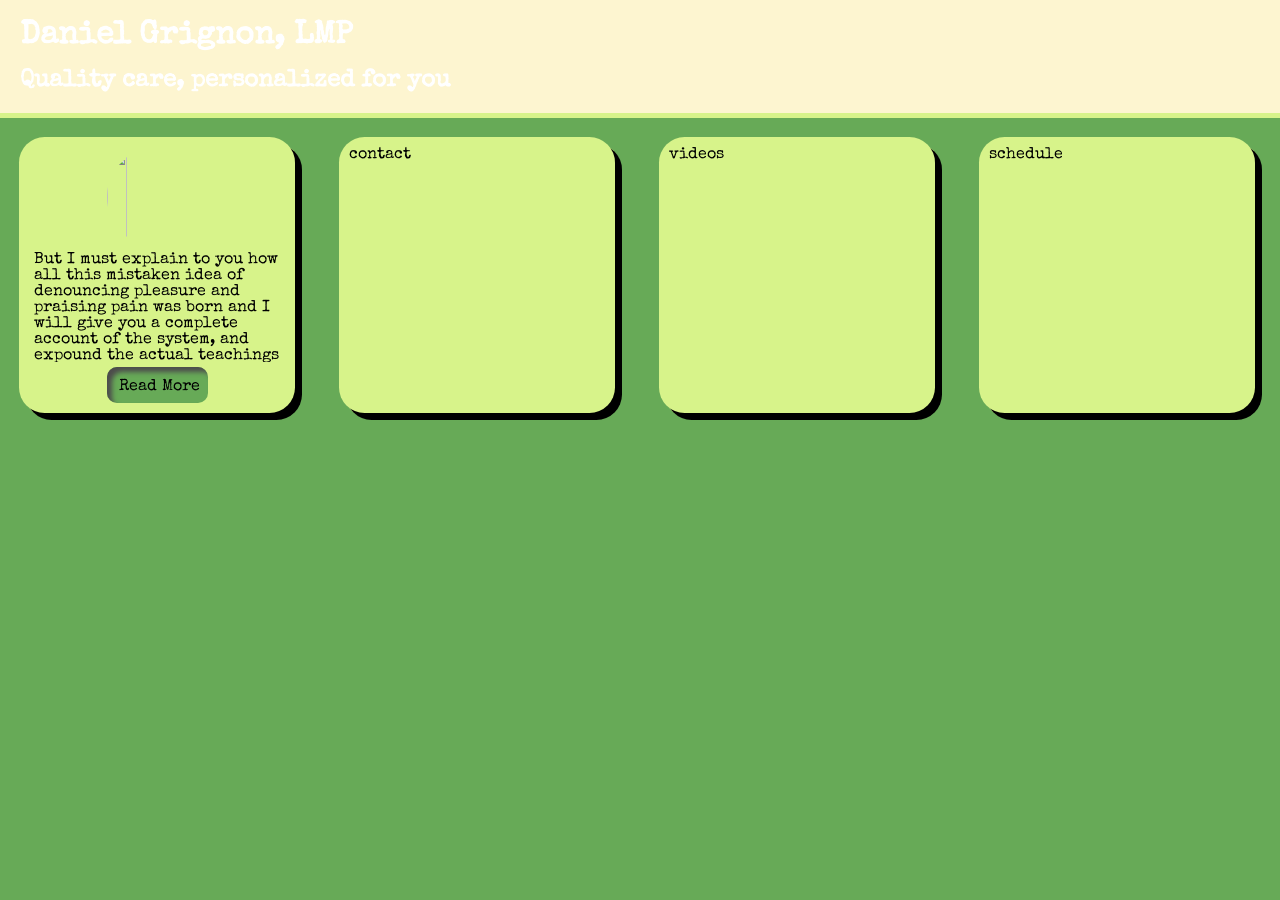
==== index.html @ 688f0212 "first commit" ====
<!DOCTYPE html>
<html lang="en">

<head>
    <meta charset="UTF-8">
    <meta name="viewport" content="width=device-width, initial-scale=1.0">
    <title>Dan Grignon, LMP</title>
    <link rel="stylesheet" href="/styles.css" />
    <link rel="preconnect" href="https://fonts.googleapis.com">
    <link rel="preconnect" href="https://fonts.gstatic.com" crossorigin>
    <link href="https://fonts.googleapis.com/css2?family=Special+Elite&display=swap" rel="stylesheet">
</head>

<body>
    <div class="header">
        <a href="./index.html">
            <h1>Daniel Grignon, LMP</h1>
            <br />
            <h2>Quality care, personalized for you</h2>
        </a>
    </div>
    <div class="container">
        <div class="panel">
            <img
                src="https://images.unsplash.com/photo-1699899657680-421c2c2d5064?q=80&w=1170&auto=format&fit=crop&ixlib=rb-4.1.0&ixid=M3wxMjA3fDB8MHxwaG90by1wYWdlfHx8fGVufDB8fHx8fA%3D%3D">

            <p>But I must explain to you how all this mistaken idea of denouncing pleasure and praising pain was
                born and I will give you a complete account of the system, and expound the actual teachings of the
                great explorer of the truth, the master-builder of human happiness. No one rejects, dislikes, or
                avoids pleasure itself, because it is pleasure, but because those who do not know how to pursue
                pleasure rationally encounter consequences that are extremely painful. Nor again is there anyone who
                loves or pursues or desires to obtain pain of itself, because it is pain, but because occasionally
                circumstances occur in which toil and pain can procure him some great pleasure. To take a trivial
                example, which of us ever undertakes laborious physical exercise, except to obtain some advantage
                from it? But who has any right to find fault with a man who chooses to enjoy a pleasure that has no
                annoying consequences, or one who avoids a pain that produces no resultant pleasure?</p>

            <a href="https://www.w3schools.com/css/css3_shadows_box.asp">Read More</a>
        </div>
        <div class="panel">contact</div>
        <div class="panel">videos</div>
        <div class="panel">schedule</div>
    </div>
</body>

</html>
---- styles.css ----
* {
  font-family: "Special Elite", system-ui;
  font-weight: 100;
  font-style: normal;
}

h1,
h2 {
  font-weight: 900;
  margin: 0;
}

body {
  padding: 0;
  margin: 0;
  background-color: rgb(103, 170, 87);
}

.header {
  background-color: rgb(253, 245, 208);
  color: white;
  background-image: url(https://images.unsplash.com/photo-1483982258113-b72862e6cff6?q=80&w=1170&auto=format&fit=crop&ixlib=rb-4.1.0&ixid=M3wxMjA3fDB8MHxwaG90by1wYWdlfHx8fGVufDB8fHx8fA%3D%3D);
  background-size: 100% auto;
  padding: 20px;
  border-bottom: 5px solid rgb(215, 243, 138);
}

.header a {
  color: white;
  text-decoration: none;
}

.container {
  display: grid;
  grid-template-columns: auto auto auto auto;
}

.panel {
  position: relative;
  display: flex;
  flex-direction: column;
  background-color: rgb(215, 243, 138);
  border-radius: 2vw;
  width: 20vw;
  height: 20vw;
  margin: 1.5vw;
  padding: 10px;
  box-shadow: 7px 7px rgb(0, 0, 0), 6px 6px rgb(215, 243, 138);
}

@media screen and (max-width: 600px) {
  .container {
    grid-template-columns: auto;
  }

  .panel {
    width: 90vw;
    height: 90vw;
  }
}

@media screen and (min-width: 601px) and (max-width: 1200px) {
  .container {
    grid-template-columns: auto auto;
  }

  .panel {
    height: 40vw;
    width: 40vw;
  }
}



.panel img {
  height: 100px;
  aspect-ratio: 1/1;
  border-radius: 50%;
  object-fit: cover;
  margin-inline: auto;
}

.panel p {
  overflow: hidden;
  margin: 5px;
}

.panel a {
  color: black;
  text-decoration: none;
  margin-inline: auto;
  margin-block: 0;
  padding: 12px 8px 8px 12px;
  background-color: rgb(103, 170, 87);
  border-radius: 10px;
  box-shadow: 5px 5px 5px rgb(77, 76, 76) inset;
}
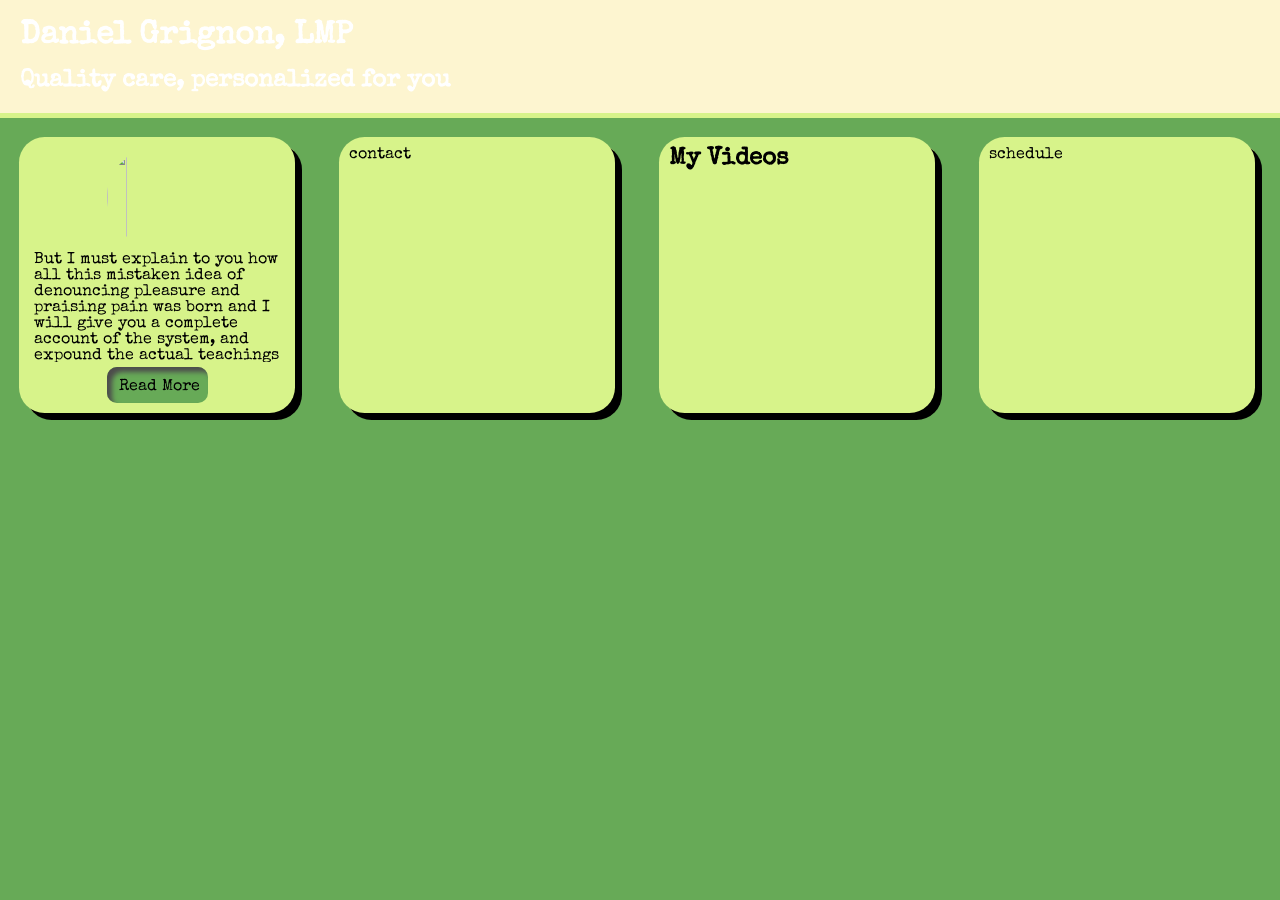
==== commit ab3176dc: "added youtube playlist, resolution is still so/so" ====
--- a/index.html
+++ b/index.html
@@ -38,9 +38,17 @@
             <a href="https://www.w3schools.com/css/css3_shadows_box.asp">Read More</a>
         </div>
         <div class="panel">contact</div>
-        <div class="panel">videos</div>
+        <div class="panel">
+            <h2>My Videos</h2>
+            <iframe 
+                src="https://www.youtube.com/embed/videoseries?si=5EVwyUSCU3rkPoVC&amp;list=PL8mG-RkN2uTxUDsa3bIr1ppk8oBMJqn32&vq=hd1080"
+                title="YouTube video player" frameborder="0"
+                allow="accelerometer; autoplay; clipboard-write; encrypted-media; gyroscope; picture-in-picture; web-share"
+                referrerpolicy="strict-origin-when-cross-origin" allowfullscreen></iframe>
+        </div>
         <div class="panel">schedule</div>
     </div>
+
 </body>
 
 </html>
--- a/styles.css
+++ b/styles.css
@@ -94,4 +94,8 @@
   background-color: rgb(103, 170, 87);
   border-radius: 10px;
   box-shadow: 5px 5px 5px rgb(77, 76, 76) inset;
+}
+
+.panel iframe {
+  height: 1000px;
 }
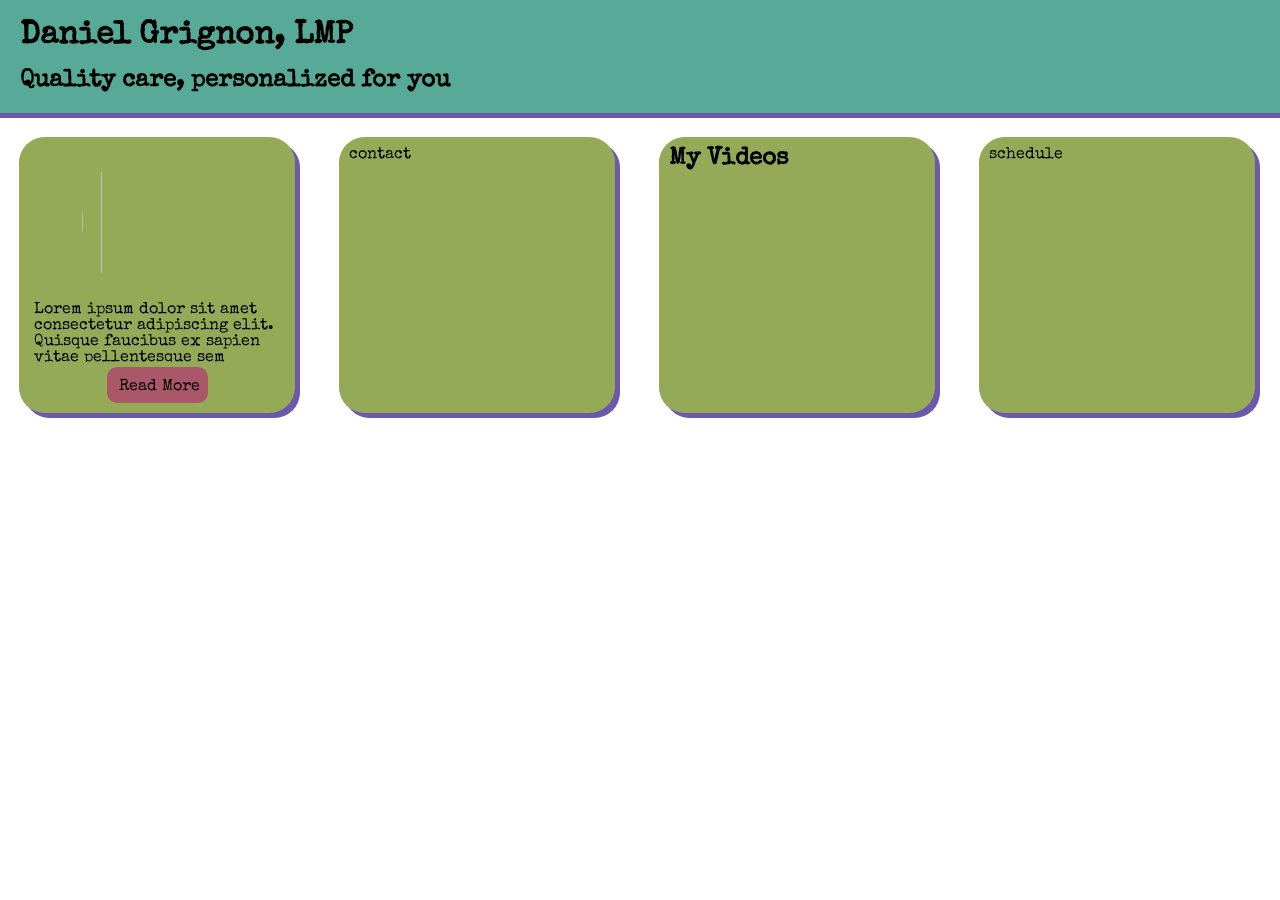
==== commit 7705d7c8: "a few improvements" ====
--- a/index.html
+++ b/index.html
@@ -5,7 +5,7 @@
     <meta charset="UTF-8">
     <meta name="viewport" content="width=device-width, initial-scale=1.0">
     <title>Dan Grignon, LMP</title>
-    <link rel="stylesheet" href="/styles.css" />
+    <link rel="stylesheet" href="styles.css" />
     <link rel="preconnect" href="https://fonts.googleapis.com">
     <link rel="preconnect" href="https://fonts.gstatic.com" crossorigin>
     <link href="https://fonts.googleapis.com/css2?family=Special+Elite&display=swap" rel="stylesheet">
@@ -22,25 +22,25 @@
     <div class="container">
         <div class="panel">
             <img
-                src="https://images.unsplash.com/photo-1699899657680-421c2c2d5064?q=80&w=1170&auto=format&fit=crop&ixlib=rb-4.1.0&ixid=M3wxMjA3fDB8MHxwaG90by1wYWdlfHx8fGVufDB8fHx8fA%3D%3D">
+                src="https://images.unsplash.com/photo-1699899657680-421c2c2d5064?q=80&amp;w=1170&amp;auto=format&amp;fit=crop&amp;ixlib=rb-4.1.0&amp;ixid=M3wxMjA3fDB8MHxwaG90by1wYWdlfHx8fGVufDB8fHx8fA%3D%3D">
+            <p>Lorem ipsum dolor sit amet consectetur adipiscing elit. Quisque faucibus ex sapien vitae pellentesque sem
+                placerat. In id cursus mi pretium tellus duis convallis. Tempus leo eu aenean sed diam urna tempor.
+                Pulvinar vivamus fringilla lacus nec metus bibendum egestas. Iaculis massa nisl malesuada lacinia
+                integer nunc posuere. Ut hendrerit semper vel class aptent taciti sociosqu. Ad litora torquent per
+                conubia nostra inceptos himenaeos.
 
-            <p>But I must explain to you how all this mistaken idea of denouncing pleasure and praising pain was
-                born and I will give you a complete account of the system, and expound the actual teachings of the
-                great explorer of the truth, the master-builder of human happiness. No one rejects, dislikes, or
-                avoids pleasure itself, because it is pleasure, but because those who do not know how to pursue
-                pleasure rationally encounter consequences that are extremely painful. Nor again is there anyone who
-                loves or pursues or desires to obtain pain of itself, because it is pain, but because occasionally
-                circumstances occur in which toil and pain can procure him some great pleasure. To take a trivial
-                example, which of us ever undertakes laborious physical exercise, except to obtain some advantage
-                from it? But who has any right to find fault with a man who chooses to enjoy a pleasure that has no
-                annoying consequences, or one who avoids a pain that produces no resultant pleasure?</p>
+                Lorem ipsum dolor sit amet consectetur adipiscing elit. Quisque faucibus ex sapien vitae pellentesque
+                sem placerat. In id cursus mi pretium tellus duis convallis. Tempus leo eu aenean sed diam urna tempor.
+                Pulvinar vivamus fringilla lacus nec metus bibendum egestas. Iaculis massa nisl malesuada lacinia
+                integer nunc posuere. Ut hendrerit semper vel class aptent taciti sociosqu. Ad litora torquent per
+                conubia nostra inceptos himenaeos.</p>
 
             <a href="https://www.w3schools.com/css/css3_shadows_box.asp">Read More</a>
         </div>
         <div class="panel">contact</div>
         <div class="panel">
             <h2>My Videos</h2>
-            <iframe 
+            <iframe
                 src="https://www.youtube.com/embed/videoseries?si=5EVwyUSCU3rkPoVC&amp;list=PL8mG-RkN2uTxUDsa3bIr1ppk8oBMJqn32&vq=hd1080"
                 title="YouTube video player" frameborder="0"
                 allow="accelerometer; autoplay; clipboard-write; encrypted-media; gyroscope; picture-in-picture; web-share"
@@ -48,7 +48,6 @@
         </div>
         <div class="panel">schedule</div>
     </div>
-
 </body>
 
 </html>
--- a/styles.css
+++ b/styles.css
@@ -1,3 +1,10 @@
+:root {
+  --purple: #6D57AA;
+  --red: #AA576A;
+  --green: #94AA57;
+  --blue: #57AA97;
+}
+
 * {
   font-family: "Special Elite", system-ui;
   font-weight: 100;
@@ -13,20 +20,21 @@
 body {
   padding: 0;
   margin: 0;
-  background-color: rgb(103, 170, 87);
+  background-image: url(https://images.unsplash.com/photo-1567529862126-0742389673a2?q=80&w=1074&auto=format&fit=crop&ixlib=rb-4.1.0&ixid=M3wxMjA3fDB8MHxwaG90by1wYWdlfHx8fGVufDB8fHx8fA%3D%3D);
+  background-size: cover;  
 }
 
 .header {
-  background-color: rgb(253, 245, 208);
-  color: white;
-  background-image: url(https://images.unsplash.com/photo-1483982258113-b72862e6cff6?q=80&w=1170&auto=format&fit=crop&ixlib=rb-4.1.0&ixid=M3wxMjA3fDB8MHxwaG90by1wYWdlfHx8fGVufDB8fHx8fA%3D%3D);
+  background-color: var(--blue);
+  color: black;
+  /* background-image: url(https://images.unsplash.com/photo-1483982258113-b72862e6cff6?q=80&w=1170&auto=format&fit=crop&ixlib=rb-4.1.0&ixid=M3wxMjA3fDB8MHxwaG90by1wYWdlfHx8fGVufDB8fHx8fA%3D%3D); */
   background-size: 100% auto;
   padding: 20px;
-  border-bottom: 5px solid rgb(215, 243, 138);
+  border-bottom: 5px solid rgb(109, 87, 170);
 }
 
 .header a {
-  color: white;
+  color: black;
   text-decoration: none;
 }
 
@@ -39,13 +47,13 @@
   position: relative;
   display: flex;
   flex-direction: column;
-  background-color: rgb(215, 243, 138);
+  background-color: var(--green);
   border-radius: 2vw;
   width: 20vw;
   height: 20vw;
   margin: 1.5vw;
   padding: 10px;
-  box-shadow: 7px 7px rgb(0, 0, 0), 6px 6px rgb(215, 243, 138);
+  box-shadow: 5px 5px var(--purple);
 }
 
 @media screen and (max-width: 600px) {
@@ -54,7 +62,7 @@
   }
 
   .panel {
-    width: 90vw;
+    width: 80vw;
     height: 90vw;
   }
 }
@@ -70,10 +78,10 @@
   }
 }
 
-
+/* look at me! i'm a change */
 
 .panel img {
-  height: 100px;
+  height: 150px;
   aspect-ratio: 1/1;
   border-radius: 50%;
   object-fit: cover;
@@ -91,11 +99,14 @@
   margin-inline: auto;
   margin-block: 0;
   padding: 12px 8px 8px 12px;
-  background-color: rgb(103, 170, 87);
+  background-color: var(--red);
   border-radius: 10px;
-  box-shadow: 5px 5px 5px rgb(77, 76, 76) inset;
 }
 
 .panel iframe {
   height: 1000px;
+}
+
+.footer {
+  background-color: var(--blue);
 }
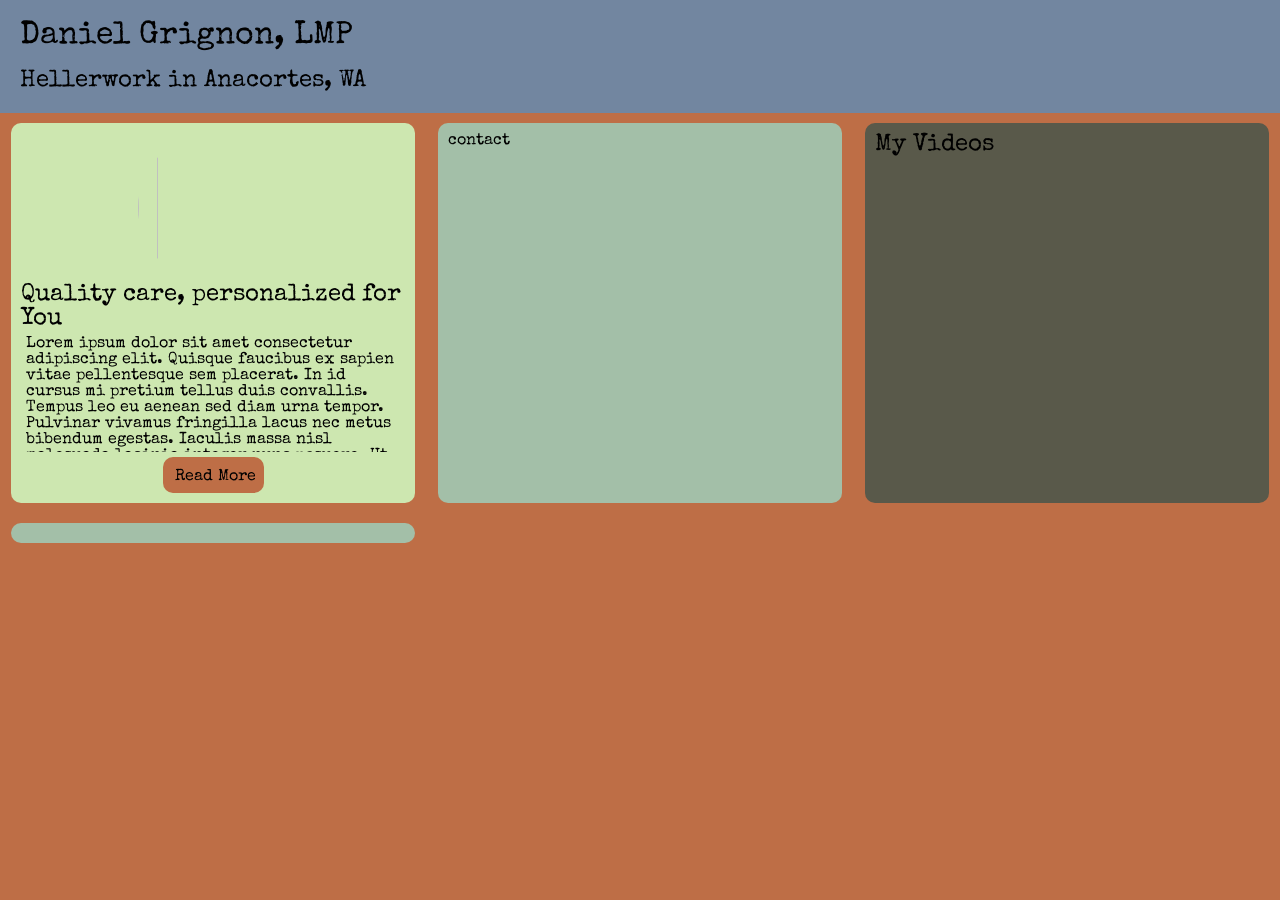
==== commit 53b71c4b: "grid is looking ok and about page is created" ====
--- a/index.html
+++ b/index.html
@@ -16,13 +16,14 @@
         <a href="./index.html">
             <h1>Daniel Grignon, LMP</h1>
             <br />
-            <h2>Quality care, personalized for you</h2>
+            <h2>Hellerwork in Anacortes, WA</h2>
         </a>
     </div>
     <div class="container">
-        <div class="panel">
+        <div class="panel about">
             <img
                 src="https://images.unsplash.com/photo-1699899657680-421c2c2d5064?q=80&amp;w=1170&amp;auto=format&amp;fit=crop&amp;ixlib=rb-4.1.0&amp;ixid=M3wxMjA3fDB8MHxwaG90by1wYWdlfHx8fGVufDB8fHx8fA%3D%3D">
+            <h2>Quality care, personalized for You</h2>
             <p>Lorem ipsum dolor sit amet consectetur adipiscing elit. Quisque faucibus ex sapien vitae pellentesque sem
                 placerat. In id cursus mi pretium tellus duis convallis. Tempus leo eu aenean sed diam urna tempor.
                 Pulvinar vivamus fringilla lacus nec metus bibendum egestas. Iaculis massa nisl malesuada lacinia
@@ -35,10 +36,10 @@
                 integer nunc posuere. Ut hendrerit semper vel class aptent taciti sociosqu. Ad litora torquent per
                 conubia nostra inceptos himenaeos.</p>
 
-            <a href="https://www.w3schools.com/css/css3_shadows_box.asp">Read More</a>
+            <a href="about.html">Read More</a>
         </div>
-        <div class="panel">contact</div>
-        <div class="panel">
+        <div class="panel contact">contact</div>
+        <div class="panel videos">
             <h2>My Videos</h2>
             <iframe
                 src="https://www.youtube.com/embed/videoseries?si=5EVwyUSCU3rkPoVC&amp;list=PL8mG-RkN2uTxUDsa3bIr1ppk8oBMJqn32&vq=hd1080"
@@ -46,7 +47,25 @@
                 allow="accelerometer; autoplay; clipboard-write; encrypted-media; gyroscope; picture-in-picture; web-share"
                 referrerpolicy="strict-origin-when-cross-origin" allowfullscreen></iframe>
         </div>
-        <div class="panel">schedule</div>
+        <div class="panel schedule">
+            <!-- Google Calendar Appointment Scheduling begin -->
+            <link href="https://calendar.google.com/calendar/scheduling-button-script.css" rel="stylesheet">
+            <script src="https://calendar.google.com/calendar/scheduling-button-script.js" async></script>
+            <script>
+                (function () {
+                    var target = document.currentScript;
+                    window.addEventListener('load', function () {
+                        calendar.schedulingButton.load({
+                            url: 'https://calendar.google.com/calendar/appointments/schedules/AcZssZ2YJSi4kQfWUYQHVlHY9luYMXk9q2EqyEc586_PagzCj3rl3yd4AyU2wcBoCdrvlNUFwvSZuDVR?gv=true',
+                            color: '#039BE5',
+                            label: 'Book an appointment',
+                            target,
+                        });
+                    });
+                })();
+            </script>
+            <!-- end Google Calendar Appointment Scheduling -->
+        </div>
     </div>
 </body>
 
--- a/styles.css
+++ b/styles.css
@@ -1,14 +1,17 @@
 :root {
-  --purple: #6D57AA;
-  --red: #AA576A;
-  --green: #94AA57;
-  --blue: #57AA97;
+  --cinnamon-wood: #be6e46ff;
+  --tea-green: #cde7b0ff;
+  --muted-teal: #a3bfa8ff;
+  --slate-grey: #7286a0ff;
+  --ebony: #59594aff;
 }
 
+
 * {
-  font-family: "Special Elite", system-ui;
-  font-weight: 100;
-  font-style: normal;
+  font-family: "Special Elite", system-ui !important;
+  font-weight: 100 !important;
+  font-style: normal !important;
+  color: black !important;
 }
 
 h1,
@@ -20,17 +23,16 @@
 body {
   padding: 0;
   margin: 0;
-  background-image: url(https://images.unsplash.com/photo-1567529862126-0742389673a2?q=80&w=1074&auto=format&fit=crop&ixlib=rb-4.1.0&ixid=M3wxMjA3fDB8MHxwaG90by1wYWdlfHx8fGVufDB8fHx8fA%3D%3D);
-  background-size: cover;  
+  background-color: var(--cinnamon-wood);
 }
 
 .header {
-  background-color: var(--blue);
+  background-color: var(--slate-grey);
   color: black;
   /* background-image: url(https://images.unsplash.com/photo-1483982258113-b72862e6cff6?q=80&w=1170&auto=format&fit=crop&ixlib=rb-4.1.0&ixid=M3wxMjA3fDB8MHxwaG90by1wYWdlfHx8fGVufDB8fHx8fA%3D%3D); */
   background-size: 100% auto;
   padding: 20px;
-  border-bottom: 5px solid rgb(109, 87, 170);
+  border-bottom: 5px solid var(--ash-brown);
 }
 
 .header a {
@@ -40,41 +42,43 @@
 
 .container {
   display: grid;
-  grid-template-columns: auto auto auto auto;
+  grid-template-columns: 1fr 1fr 1fr;
 }
 
 .panel {
   position: relative;
   display: flex;
   flex-direction: column;
-  background-color: var(--green);
-  border-radius: 2vw;
-  width: 20vw;
-  height: 20vw;
-  margin: 1.5vw;
+  border-radius: 10px;
+  width: 90%;
+  max-height: 40vh;
+  margin-inline: auto;
+  margin-block: 10px;
   padding: 10px;
-  box-shadow: 5px 5px var(--purple);
+}
+
+.about {
+  background-color: var(--tea-green);
+}
+
+.contact,
+.schedule {
+  background-color: var(--muted-teal);
+}
+
+.videos {
+  background-color: var(--ebony);
 }
 
 @media screen and (max-width: 600px) {
   .container {
-    grid-template-columns: auto;
-  }
-
-  .panel {
-    width: 80vw;
-    height: 90vw;
+    grid-template-columns: 1fr;
   }
 }
 
 @media screen and (min-width: 601px) and (max-width: 1200px) {
   .container {
-    grid-template-columns: auto auto;
-  }
-
-  .panel {
-    height: 40vw;
-    width: 40vw;
+    grid-template-columns: 1fr 1fr;
   }
 }
 
@@ -95,11 +99,11 @@
 
 .panel a {
   color: black;
+  background-color: var(--cinnamon-wood);
   text-decoration: none;
   margin-inline: auto;
   margin-block: 0;
   padding: 12px 8px 8px 12px;
-  background-color: var(--red);
   border-radius: 10px;
 }
 
@@ -109,4 +113,16 @@
 
 .footer {
   background-color: var(--blue);
+}
+
+.qxCTlb {
+  background-color: var(--cinnamon-wood) !important;
+}
+
+.Xfsokf *{
+  color: white !important;
+}
+
+.uE25ec {
+  display: none;
 }
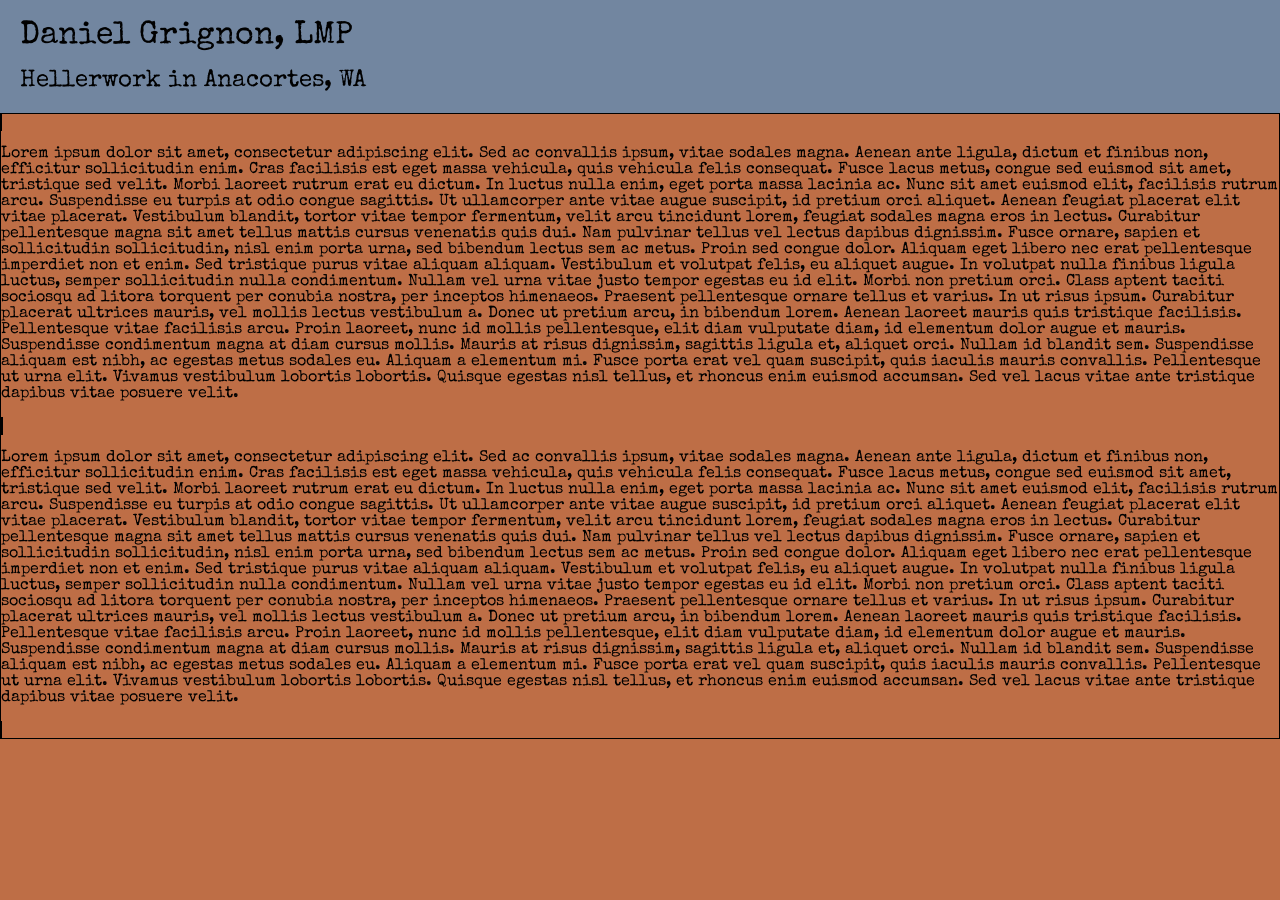
==== commit b761b6cd: "new layout, not working yet" ====
--- a/index.html
+++ b/index.html
@@ -19,52 +19,84 @@
             <h2>Hellerwork in Anacortes, WA</h2>
         </a>
     </div>
-    <div class="container">
-        <div class="panel about">
-            <img
-                src="https://images.unsplash.com/photo-1699899657680-421c2c2d5064?q=80&amp;w=1170&amp;auto=format&amp;fit=crop&amp;ixlib=rb-4.1.0&amp;ixid=M3wxMjA3fDB8MHxwaG90by1wYWdlfHx8fGVufDB8fHx8fA%3D%3D">
-            <h2>Quality care, personalized for You</h2>
-            <p>Lorem ipsum dolor sit amet consectetur adipiscing elit. Quisque faucibus ex sapien vitae pellentesque sem
-                placerat. In id cursus mi pretium tellus duis convallis. Tempus leo eu aenean sed diam urna tempor.
-                Pulvinar vivamus fringilla lacus nec metus bibendum egestas. Iaculis massa nisl malesuada lacinia
-                integer nunc posuere. Ut hendrerit semper vel class aptent taciti sociosqu. Ad litora torquent per
-                conubia nostra inceptos himenaeos.
+    <div class="container big">
+        <div class="container left">
+            <p>
+                Lorem ipsum dolor sit amet, consectetur adipiscing elit. Sed ac convallis ipsum, vitae sodales magna.
+                Aenean
+                ante ligula, dictum et finibus non, efficitur sollicitudin enim. Cras facilisis est eget massa vehicula,
+                quis vehicula felis consequat. Fusce lacus metus, congue sed euismod sit amet, tristique sed velit.
+                Morbi
+                laoreet rutrum erat eu dictum. In luctus nulla enim, eget porta massa lacinia ac. Nunc sit amet euismod
+                elit, facilisis rutrum arcu. Suspendisse eu turpis at odio congue sagittis. Ut ullamcorper ante vitae
+                augue
+                suscipit, id pretium orci aliquet. Aenean feugiat placerat elit vitae placerat. Vestibulum blandit,
+                tortor
+                vitae tempor fermentum, velit arcu tincidunt lorem, feugiat sodales magna eros in lectus.
 
-                Lorem ipsum dolor sit amet consectetur adipiscing elit. Quisque faucibus ex sapien vitae pellentesque
-                sem placerat. In id cursus mi pretium tellus duis convallis. Tempus leo eu aenean sed diam urna tempor.
-                Pulvinar vivamus fringilla lacus nec metus bibendum egestas. Iaculis massa nisl malesuada lacinia
-                integer nunc posuere. Ut hendrerit semper vel class aptent taciti sociosqu. Ad litora torquent per
-                conubia nostra inceptos himenaeos.</p>
+                Curabitur pellentesque magna sit amet tellus mattis cursus venenatis quis dui. Nam pulvinar tellus vel
+                lectus dapibus dignissim. Fusce ornare, sapien et sollicitudin sollicitudin, nisl enim porta urna, sed
+                bibendum lectus sem ac metus. Proin sed congue dolor. Aliquam eget libero nec erat pellentesque
+                imperdiet
+                non et enim. Sed tristique purus vitae aliquam aliquam. Vestibulum et volutpat felis, eu aliquet augue.
+                In
+                volutpat nulla finibus ligula luctus, semper sollicitudin nulla condimentum. Nullam vel urna vitae justo
+                tempor egestas eu id elit. Morbi non pretium orci. Class aptent taciti sociosqu ad litora torquent per
+                conubia nostra, per inceptos himenaeos. Praesent pellentesque ornare tellus et varius. In ut risus
+                ipsum.
+                Curabitur placerat ultrices mauris, vel mollis lectus vestibulum a.
 
-            <a href="about.html">Read More</a>
+                Donec ut pretium arcu, in bibendum lorem. Aenean laoreet mauris quis tristique facilisis. Pellentesque
+                vitae
+                facilisis arcu. Proin laoreet, nunc id mollis pellentesque, elit diam vulputate diam, id elementum dolor
+                augue et mauris. Suspendisse condimentum magna at diam cursus mollis. Mauris at risus dignissim,
+                sagittis
+                ligula et, aliquet orci. Nullam id blandit sem. Suspendisse aliquam est nibh, ac egestas metus sodales
+                eu.
+                Aliquam a elementum mi. Fusce porta erat vel quam suscipit, quis iaculis mauris convallis. Pellentesque
+                ut
+                urna elit. Vivamus vestibulum lobortis lobortis. Quisque egestas nisl tellus, et rhoncus enim euismod
+                accumsan. Sed vel lacus vitae ante tristique dapibus vitae posuere velit.
+            </p>
         </div>
-        <div class="panel contact">contact</div>
-        <div class="panel videos">
-            <h2>My Videos</h2>
-            <iframe
-                src="https://www.youtube.com/embed/videoseries?si=5EVwyUSCU3rkPoVC&amp;list=PL8mG-RkN2uTxUDsa3bIr1ppk8oBMJqn32&vq=hd1080"
-                title="YouTube video player" frameborder="0"
-                allow="accelerometer; autoplay; clipboard-write; encrypted-media; gyroscope; picture-in-picture; web-share"
-                referrerpolicy="strict-origin-when-cross-origin" allowfullscreen></iframe>
-        </div>
-        <div class="panel schedule">
-            <!-- Google Calendar Appointment Scheduling begin -->
-            <link href="https://calendar.google.com/calendar/scheduling-button-script.css" rel="stylesheet">
-            <script src="https://calendar.google.com/calendar/scheduling-button-script.js" async></script>
-            <script>
-                (function () {
-                    var target = document.currentScript;
-                    window.addEventListener('load', function () {
-                        calendar.schedulingButton.load({
-                            url: 'https://calendar.google.com/calendar/appointments/schedules/AcZssZ2YJSi4kQfWUYQHVlHY9luYMXk9q2EqyEc586_PagzCj3rl3yd4AyU2wcBoCdrvlNUFwvSZuDVR?gv=true',
-                            color: '#039BE5',
-                            label: 'Book an appointment',
-                            target,
-                        });
-                    });
-                })();
-            </script>
-            <!-- end Google Calendar Appointment Scheduling -->
+        <div class="container right">
+            <p>
+                Lorem ipsum dolor sit amet, consectetur adipiscing elit. Sed ac convallis ipsum, vitae sodales magna.
+                Aenean
+                ante ligula, dictum et finibus non, efficitur sollicitudin enim. Cras facilisis est eget massa vehicula,
+                quis vehicula felis consequat. Fusce lacus metus, congue sed euismod sit amet, tristique sed velit.
+                Morbi
+                laoreet rutrum erat eu dictum. In luctus nulla enim, eget porta massa lacinia ac. Nunc sit amet euismod
+                elit, facilisis rutrum arcu. Suspendisse eu turpis at odio congue sagittis. Ut ullamcorper ante vitae
+                augue
+                suscipit, id pretium orci aliquet. Aenean feugiat placerat elit vitae placerat. Vestibulum blandit,
+                tortor
+                vitae tempor fermentum, velit arcu tincidunt lorem, feugiat sodales magna eros in lectus.
+
+                Curabitur pellentesque magna sit amet tellus mattis cursus venenatis quis dui. Nam pulvinar tellus vel
+                lectus dapibus dignissim. Fusce ornare, sapien et sollicitudin sollicitudin, nisl enim porta urna, sed
+                bibendum lectus sem ac metus. Proin sed congue dolor. Aliquam eget libero nec erat pellentesque
+                imperdiet
+                non et enim. Sed tristique purus vitae aliquam aliquam. Vestibulum et volutpat felis, eu aliquet augue.
+                In
+                volutpat nulla finibus ligula luctus, semper sollicitudin nulla condimentum. Nullam vel urna vitae justo
+                tempor egestas eu id elit. Morbi non pretium orci. Class aptent taciti sociosqu ad litora torquent per
+                conubia nostra, per inceptos himenaeos. Praesent pellentesque ornare tellus et varius. In ut risus
+                ipsum.
+                Curabitur placerat ultrices mauris, vel mollis lectus vestibulum a.
+
+                Donec ut pretium arcu, in bibendum lorem. Aenean laoreet mauris quis tristique facilisis. Pellentesque
+                vitae
+                facilisis arcu. Proin laoreet, nunc id mollis pellentesque, elit diam vulputate diam, id elementum dolor
+                augue et mauris. Suspendisse condimentum magna at diam cursus mollis. Mauris at risus dignissim,
+                sagittis
+                ligula et, aliquet orci. Nullam id blandit sem. Suspendisse aliquam est nibh, ac egestas metus sodales
+                eu.
+                Aliquam a elementum mi. Fusce porta erat vel quam suscipit, quis iaculis mauris convallis. Pellentesque
+                ut
+                urna elit. Vivamus vestibulum lobortis lobortis. Quisque egestas nisl tellus, et rhoncus enim euismod
+                accumsan. Sed vel lacus vitae ante tristique dapibus vitae posuere velit.
+            </p>
         </div>
     </div>
 </body>
--- a/styles.css
+++ b/styles.css
@@ -41,20 +41,14 @@
 }
 
 .container {
-  display: grid;
-  grid-template-columns: 1fr 1fr 1fr;
+  padding: 0;
+  margin: 0;
+  border: 1px solid black;
 }
 
-.panel {
-  position: relative;
-  display: flex;
-  flex-direction: column;
-  border-radius: 10px;
-  width: 90%;
-  max-height: 40vh;
-  margin-inline: auto;
-  margin-block: 10px;
-  padding: 10px;
+
+.left, .right {
+  display: inline;
 }
 
 .about {
@@ -70,59 +64,6 @@
   background-color: var(--ebony);
 }
 
-@media screen and (max-width: 600px) {
-  .container {
-    grid-template-columns: 1fr;
-  }
-}
+@media screen and (max-width: 600px) {}
 
-@media screen and (min-width: 601px) and (max-width: 1200px) {
-  .container {
-    grid-template-columns: 1fr 1fr;
-  }
-}
-
-/* look at me! i'm a change */
-
-.panel img {
-  height: 150px;
-  aspect-ratio: 1/1;
-  border-radius: 50%;
-  object-fit: cover;
-  margin-inline: auto;
-}
-
-.panel p {
-  overflow: hidden;
-  margin: 5px;
-}
-
-.panel a {
-  color: black;
-  background-color: var(--cinnamon-wood);
-  text-decoration: none;
-  margin-inline: auto;
-  margin-block: 0;
-  padding: 12px 8px 8px 12px;
-  border-radius: 10px;
-}
-
-.panel iframe {
-  height: 1000px;
-}
-
-.footer {
-  background-color: var(--blue);
-}
-
-.qxCTlb {
-  background-color: var(--cinnamon-wood) !important;
-}
-
-.Xfsokf *{
-  color: white !important;
-}
-
-.uE25ec {
-  display: none;
-}+@media screen and (min-width: 601px) and (max-width: 1200px) {}
